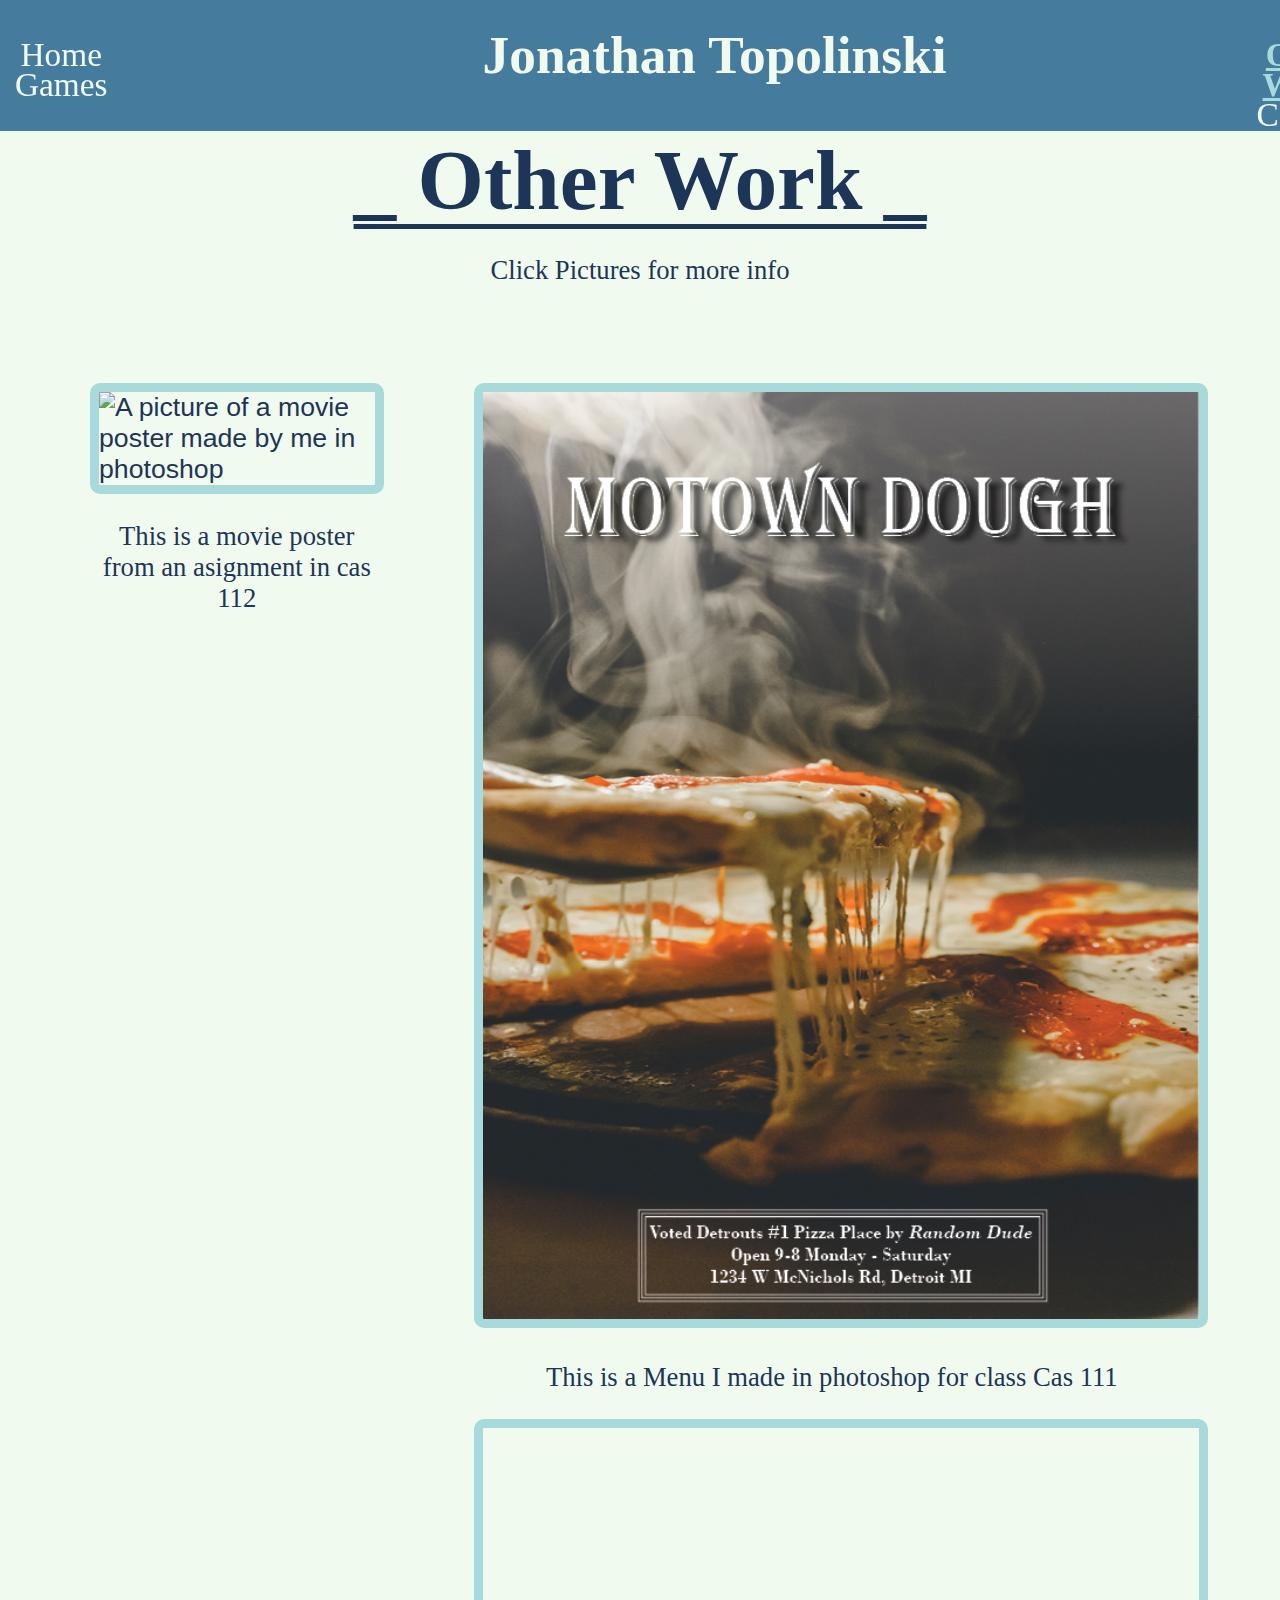
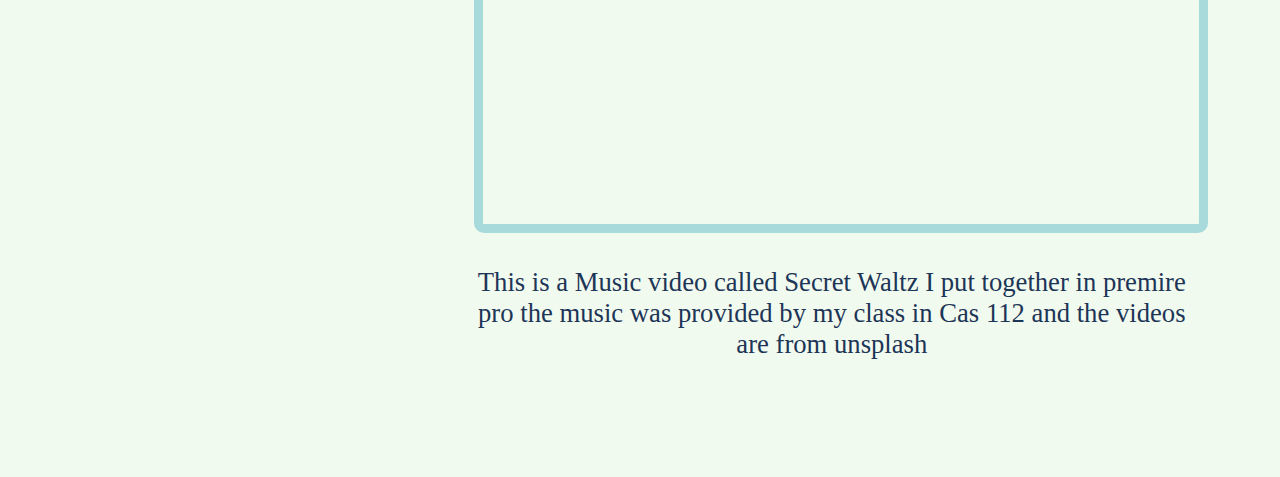
==== about.html @ ae9a8fc3 "added embeded video and pictures" ====
<!DOCTYPE html>
<html lang="en">
  <head>
    <meta charset="UTF-8">
    <meta name="viewport" content="width=device-width, initial-scale=1.0">
    <meta http-equiv="X-UA-Compatible" content="ie=edge">
    <title>Other Work</title>
    <link rel="stylesheet" href="screen.css">
  </head>
  <body>
    <header>
      <nav>
        <a href="index.html" class="link">Home</a>
        <a href="games.html" class="link">Games</a>
      </nav>
      <a href="index.html" class="LinkHeader">Jonathan Topolinski</a>
      <nav>
        <a href="about.html" class="active">Other Work</a>
        <a href="contact.html" class="link">Contact</a>
      </nav>
  </header>
    <h1>_   Other Work   _</h1>
    <p>Click Pictures for more info</p>
    <section>
      <div>
        <img class="Poster" src="Images/Topolinski_photoshop.png.png" alt=" A picture of a movie poster made by me in photoshop">
        <p>This is a movie poster from an asignment in cas 112</p>
      </div>
      <div>
        <img class="Menu" src="Images/jonathan_Topolinski_Menu.png" alt=" A picture of a menu made by me in photoshop">
        <p>This is a Menu I made in photoshop for class Cas 111</p>
        <iframe id="kaltura_player" src="https://cdnapisec.kaltura.com/p/811482/sp/81148200/embedIframeJs/uiconf_id/27551951/partner_id/811482?iframeembed=true&playerId=kaltura_player&entry_id=1_9ty5gdri&flashvars[streamerType]=auto&amp;flashvars[localizationCode]=en&amp;flashvars[sideBarContainer.plugin]=true&amp;flashvars[sideBarContainer.position]=left&amp;flashvars[sideBarContainer.clickToClose]=true&amp;flashvars[chapters.plugin]=true&amp;flashvars[chapters.layout]=vertical&amp;flashvars[chapters.thumbnailRotator]=false&amp;flashvars[streamSelector.plugin]=true&amp;flashvars[EmbedPlayer.SpinnerTarget]=videoHolder&amp;flashvars[dualScreen.plugin]=true&amp;flashvars[hotspots.plugin]=1&amp;flashvars[Kaltura.addCrossoriginToIframe]=true&amp;&wid=1_ne41eli0" width="640" height="396" allowfullscreen webkitallowfullscreen mozAllowFullScreen allow="autoplay *; fullscreen *; encrypted-media *" sandbox="allow-downloads allow-forms allow-same-origin allow-scripts allow-top-navigation allow-pointer-lock allow-popups allow-modals allow-orientation-lock allow-popups-to-escape-sandbox allow-presentation allow-top-navigation-by-user-activation" frameborder="0" title="Topolinski_SecretWaltz"></iframe>
        <p>This is a Music video called Secret Waltz I put together in premire pro the music was provided by my class in Cas 112 and the videos are from unsplash</p>
      </div>
    </section>
    <script src="index.js"></script>
  </body>
</html>
---- screen.css ----
/* Add screen styles below */
body {

    background: #F1FAEE;  
    margin: 0;
    padding: 0;
    color: #1D3557;
    font-family: 'Trebuchet MS', 'Lucida Sans Unicode', 'Lucida Grande', 'Lucida Sans', Arial, sans-serif;
}

.HomePage {
    display: flex;
}
div{
    margin: 30px;
    padding: 15px;
    font-size: 20pt;
}
.Contact{
    text-align: center
}

section{
    margin: 20px;
    font-size: 20pt;
    padding: 25px;
    display: flex;
}

.ImageHome{
    padding-top: 50px;


}
.TextHome{
    padding-top: 50px;
    text-align: center;
}
.Form{
    padding-bottom: 5px;
    padding-left: 10px;
}

input, textarea{
    width: 35%;
    padding: 15px; 
    border-color: #457B9D;
    background-color: #457B9D;
    color: #F1FAEE;
    border-radius: 20px;
    font-family: Cambria, Cochin, Georgia, Times, 'Times New Roman', serif;
    font-size: 24pt;
}
input.submit {
    padding: 0;
    font-size: 40pt;
    border-radius: 50px;
    width: 449px;
    height: 86px;
    color: #F1FAEE;
    background-color: #1D3557;
}
::placeholder{
    color: #F1FAEE;
}

h1{
    margin: 0;
    font-family: Georgia, 'Times New Roman', Times, serif;
    font-size:64pt;
    text-align: center;
    text-decoration-line:underline;
    text-decoration-thickness: 5px;
    text-underline-offset: 15px;
    
}
h2{
    margin: 0;
    font-family: Georgia, 'Times New Roman', Times, serif;
    font-size:92pt;
    text-align: center;
}
h3{
    margin: 0;
    font-family: Georgia, 'Times New Roman', Times, serif;
    font-size:64pt;
    text-decoration-line:underline;
    text-decoration-thickness: 5px;
    text-underline-offset: 15px;
    
}
p{
    text-align: center;
    line-height: 1.8 cm;
    font-size: 20pt;
    font-family: cursive;
    color: #1D3557;
}
span.Highlight{
    color: #457B9D;
}
span.Hello{
    color: #457B9D;
    font-size: 24;
}
.AutDat{
    white-space: pre-wrap;
    text-align: center;
}
ol{
    white-space: pre-wrap;
}
.Me{
    padding: 10px;
    border-radius: 30px;
}
.Poster{
    width: 100%;
    border: 7pt solid #A8DADC;
    border-radius: 10px;
}
.Menu{
    width: 100%;
    border: 7pt solid #A8DADC;
    border-radius: 10px;
}
iframe{
    width: 100%;
    border: 7pt solid #A8DADC;
    border-radius: 10px;
}
figure {
   float: right;
   font-size: 15pt;
   text-align: center;
   margin: auto;
}
figcaption{
   white-space: pre;
   margin: 1pt;
}
a{
    font-size: 25pt;
    padding-left: 10px;
}
a.link{
    text-decoration: none;
    color: #F1FAEE;
}
a.button{
    padding: 15px;
    background-color: #457B9D;
    border-radius: 60px;
    text-decoration: none;
    color: #F1FAEE;
}
a.LinkHeader{
    padding-top: 40px;
    padding-left: 300px;
    padding-right: 300px;
    padding-bottom: 25px;
    font-family: 'Times New Roman', Times, serif;
    font-weight: bold;
    font-size: 40pt;
    text-align: center;
    white-space: nowrap;
    text-decoration: none;
    color: #F1FAEE;
}
a.active {
    color: #A8DADC;
    font-weight: bold;
}

header{
    padding-left: 5px;
    display: flex;
    width: 100%;
    background-color: #457B9D;
    line-height: .8cm;
    position: sticky;
    top: 0;
    z-index: 1;
    
}

nav{
    font-family: 'Times New Roman', Times, serif;
    width: 100%;
    padding-top: 40px;
    padding-right: 75px;
    text-align: center;
    font-size: 24pt;
    }
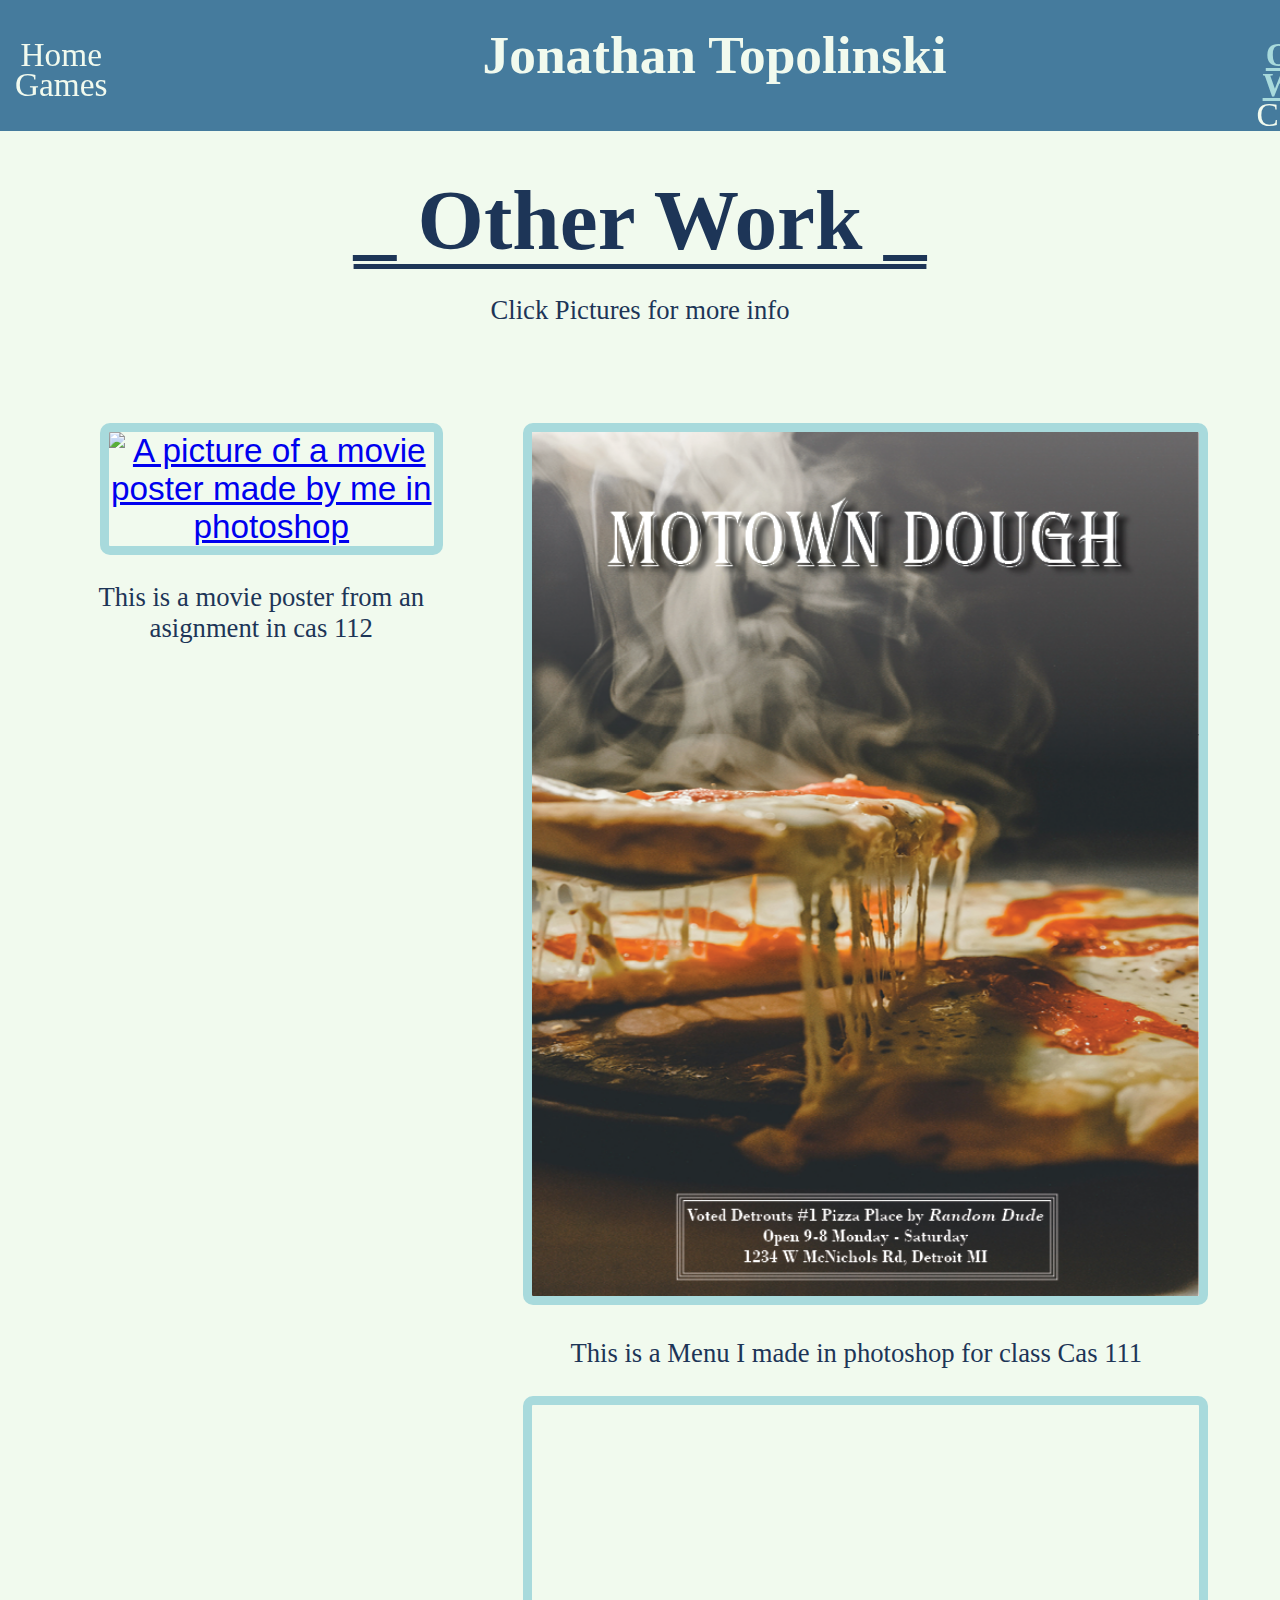
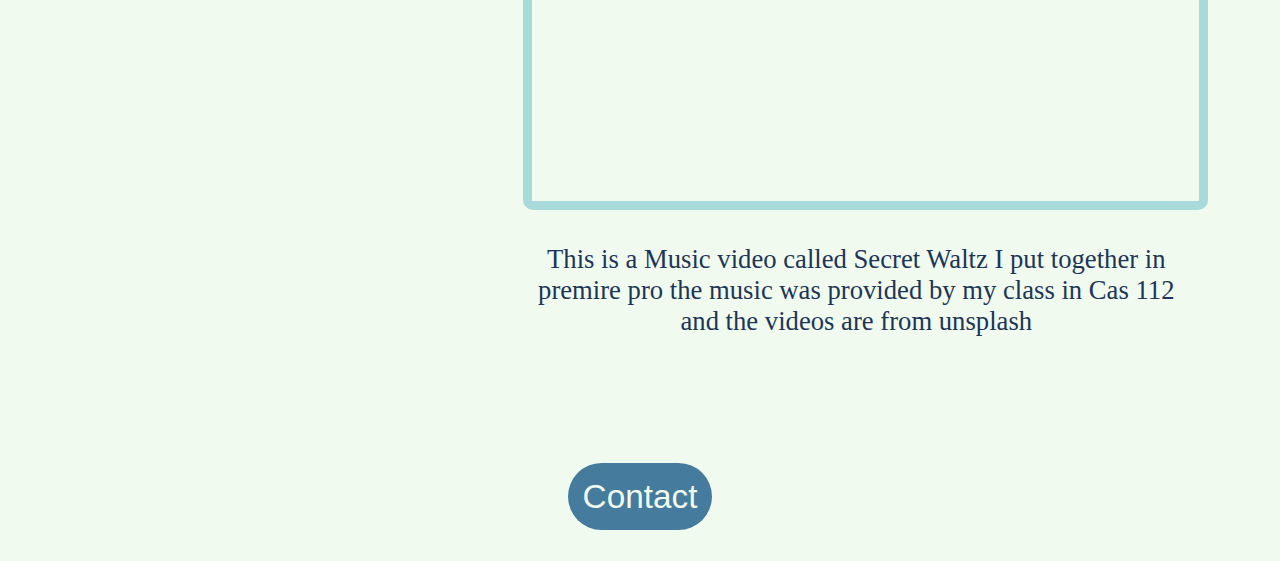
==== commit 51ad1658: "Made 2 new pages and finishing up with other works page" ====
--- a/about.html
+++ b/about.html
@@ -23,7 +23,7 @@
     <p>Click Pictures for more info</p>
     <section>
       <div>
-        <img class="Poster" src="Images/Topolinski_photoshop.png.png" alt=" A picture of a movie poster made by me in photoshop">
+        <a href="poster.html"><img class="Poster" src="Images/Topolinski_photoshop.png.png" alt=" A picture of a movie poster made by me in photoshop"></a>
         <p>This is a movie poster from an asignment in cas 112</p>
       </div>
       <div>
@@ -33,6 +33,7 @@
         <p>This is a Music video called Secret Waltz I put together in premire pro the music was provided by my class in Cas 112 and the videos are from unsplash</p>
       </div>
     </section>
+    <div><a href="contact.html" class="button">Contact</a></div>
     <script src="index.js"></script>
   </body>
 </html>
--- a/screen.css
+++ b/screen.css
@@ -12,6 +12,7 @@
     display: flex;
 }
 div{
+    text-align: center;
     margin: 30px;
     padding: 15px;
     font-size: 20pt;
@@ -25,6 +26,14 @@
     font-size: 20pt;
     padding: 25px;
     display: flex;
+}
+article{
+    text-align: center;
+    line-height: 1.8 cm;
+    font-size: 20pt;
+    font-family: cursive;
+    color: #1D3557;
+    width: 100%;
 }
 
 .ImageHome{
@@ -65,6 +74,7 @@
 }
 
 h1{
+    padding-top: 40px;
     margin: 0;
     font-family: Georgia, 'Times New Roman', Times, serif;
     font-size:64pt;
@@ -119,6 +129,12 @@
     border: 7pt solid #A8DADC;
     border-radius: 10px;
 }
+.Layer{
+    width: 20cm;
+    border: 7pt solid #A8DADC;
+    border-radius: 10px;
+}
+
 .Menu{
     width: 100%;
     border: 7pt solid #A8DADC;
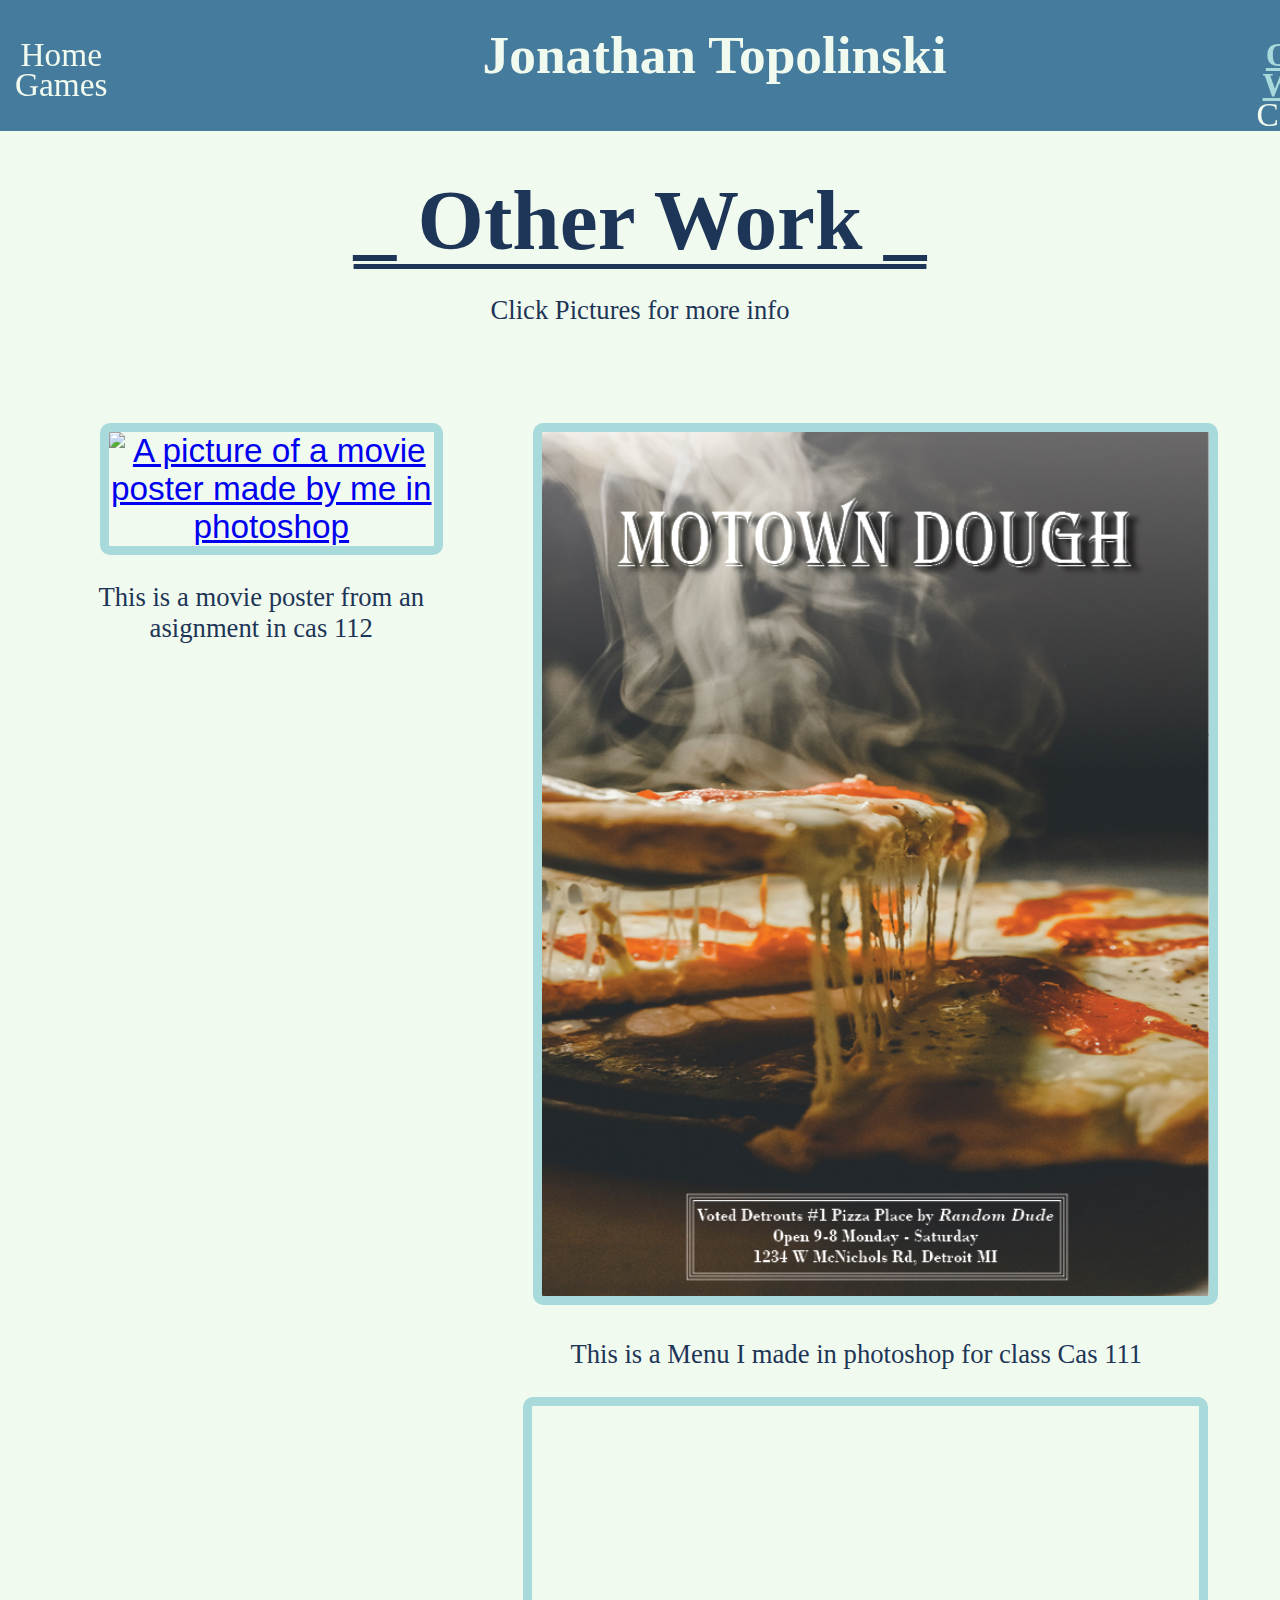
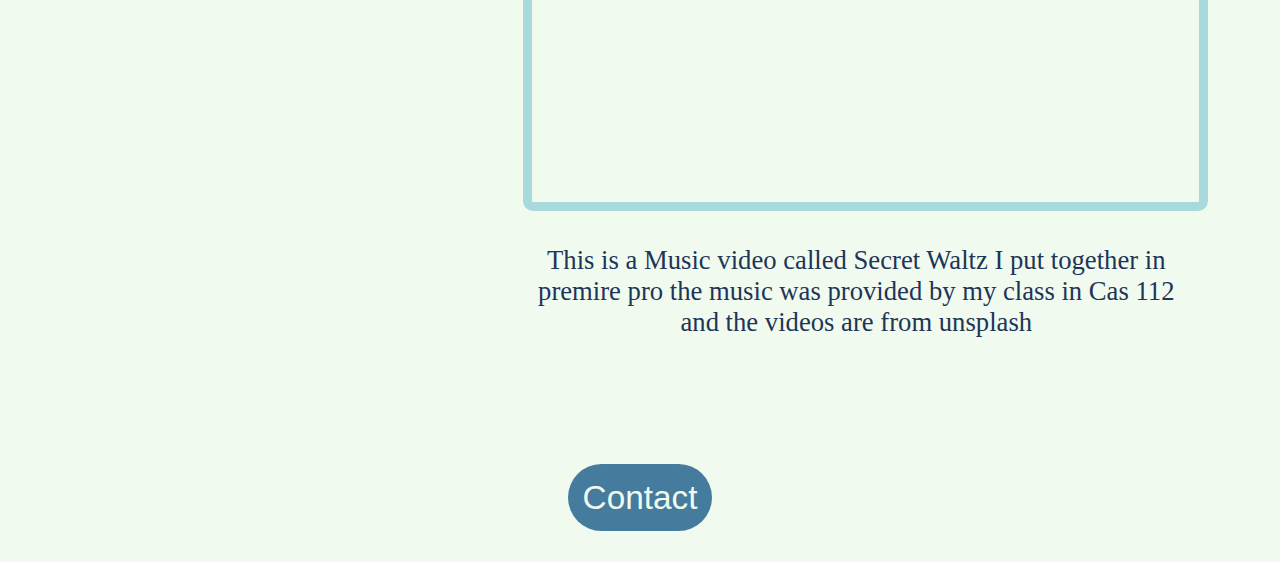
==== commit fb4b5226: "menu page" ====
--- a/about.html
+++ b/about.html
@@ -27,7 +27,7 @@
         <p>This is a movie poster from an asignment in cas 112</p>
       </div>
       <div>
-        <img class="Menu" src="Images/jonathan_Topolinski_Menu.png" alt=" A picture of a menu made by me in photoshop">
+        <a href="menu.html"><img class="Menu" src="Images/jonathan_Topolinski_Menu.png" alt=" A picture of a menu made by me in photoshop"></a>
         <p>This is a Menu I made in photoshop for class Cas 111</p>
         <iframe id="kaltura_player" src="https://cdnapisec.kaltura.com/p/811482/sp/81148200/embedIframeJs/uiconf_id/27551951/partner_id/811482?iframeembed=true&playerId=kaltura_player&entry_id=1_9ty5gdri&flashvars[streamerType]=auto&amp;flashvars[localizationCode]=en&amp;flashvars[sideBarContainer.plugin]=true&amp;flashvars[sideBarContainer.position]=left&amp;flashvars[sideBarContainer.clickToClose]=true&amp;flashvars[chapters.plugin]=true&amp;flashvars[chapters.layout]=vertical&amp;flashvars[chapters.thumbnailRotator]=false&amp;flashvars[streamSelector.plugin]=true&amp;flashvars[EmbedPlayer.SpinnerTarget]=videoHolder&amp;flashvars[dualScreen.plugin]=true&amp;flashvars[hotspots.plugin]=1&amp;flashvars[Kaltura.addCrossoriginToIframe]=true&amp;&wid=1_ne41eli0" width="640" height="396" allowfullscreen webkitallowfullscreen mozAllowFullScreen allow="autoplay *; fullscreen *; encrypted-media *" sandbox="allow-downloads allow-forms allow-same-origin allow-scripts allow-top-navigation allow-pointer-lock allow-popups allow-modals allow-orientation-lock allow-popups-to-escape-sandbox allow-presentation allow-top-navigation-by-user-activation" frameborder="0" title="Topolinski_SecretWaltz"></iframe>
         <p>This is a Music video called Secret Waltz I put together in premire pro the music was provided by my class in Cas 112 and the videos are from unsplash</p>
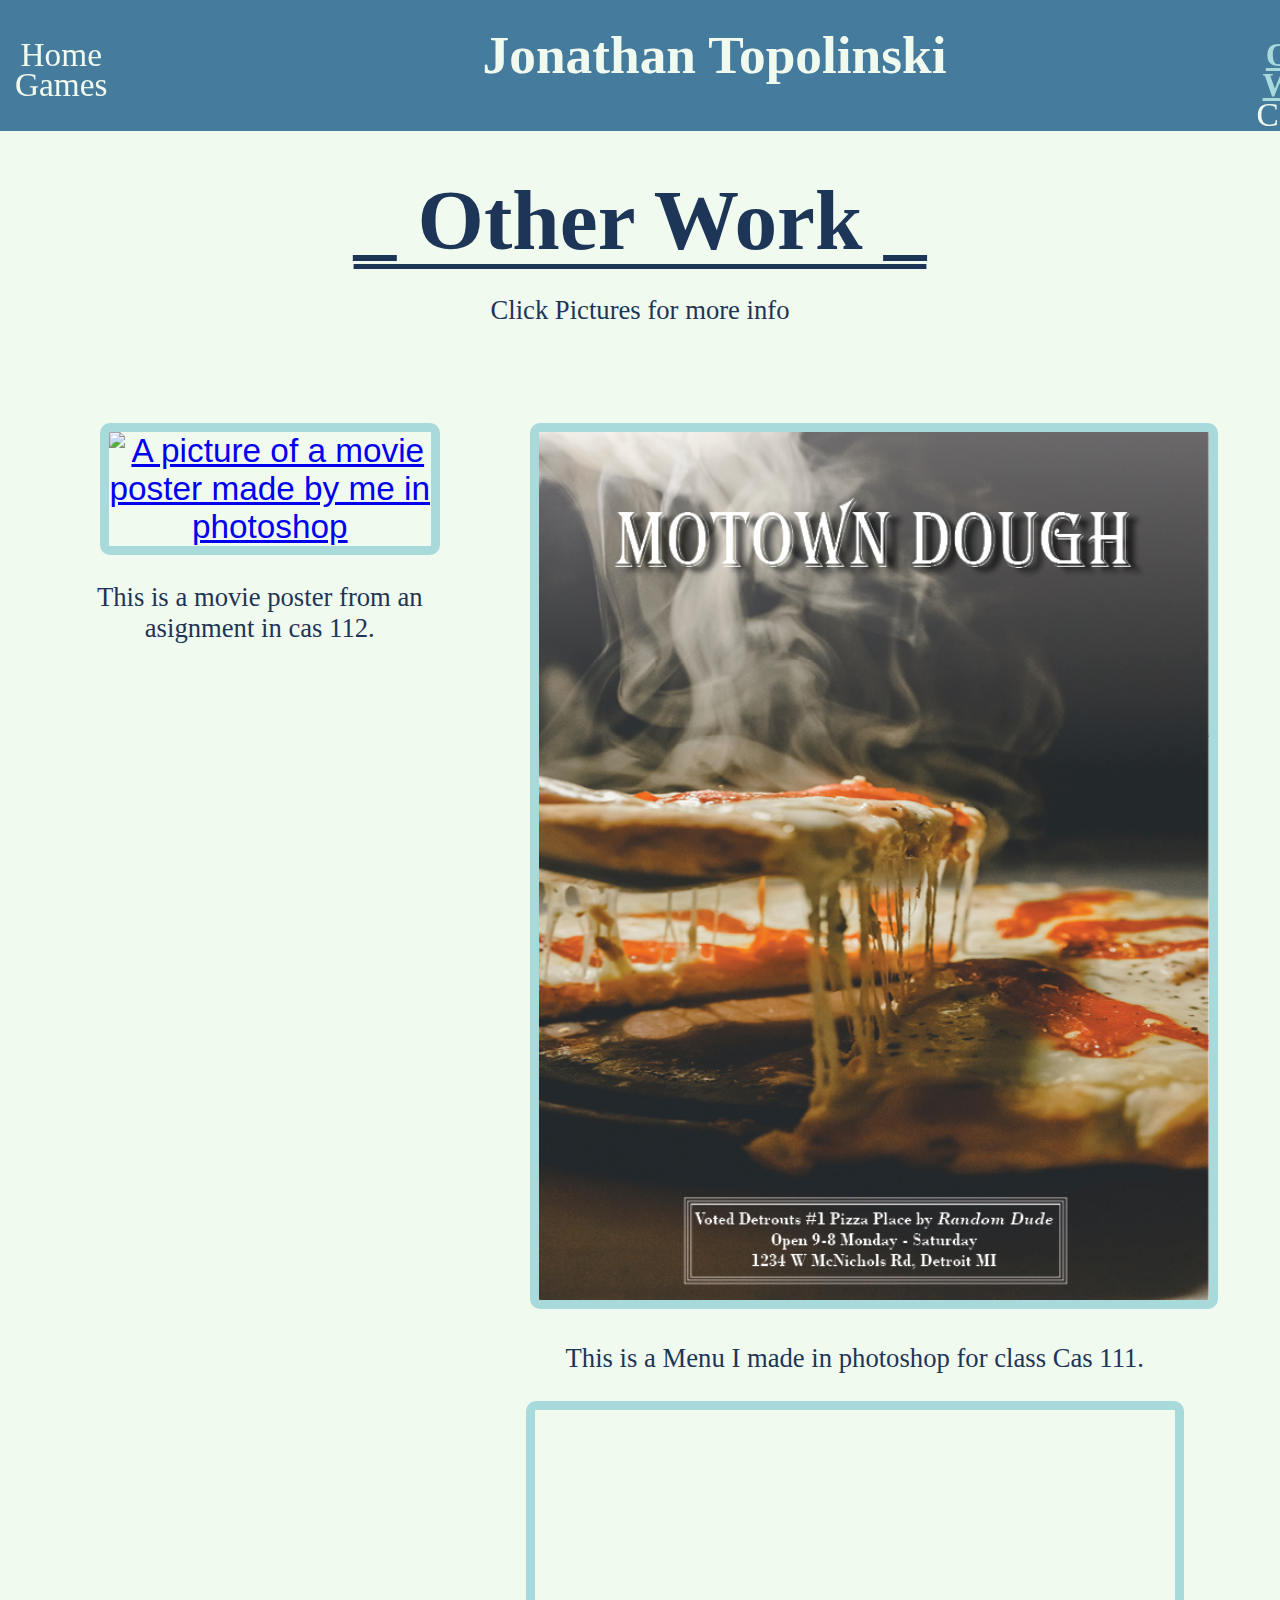
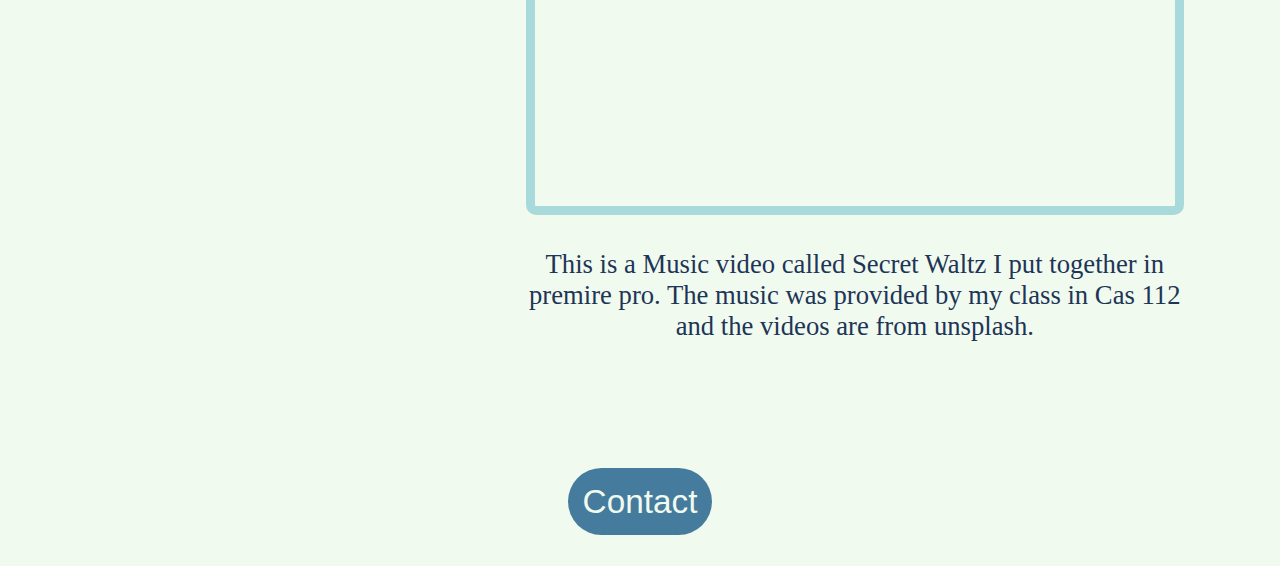
==== commit 60c8a9bf: "Finsihed Final Project" ====
--- a/about.html
+++ b/about.html
@@ -24,13 +24,13 @@
     <section>
       <div>
         <a href="poster.html"><img class="Poster" src="Images/Topolinski_photoshop.png.png" alt=" A picture of a movie poster made by me in photoshop"></a>
-        <p>This is a movie poster from an asignment in cas 112</p>
+        <p>This is a movie poster from an asignment in cas 112.</p>
       </div>
       <div>
         <a href="menu.html"><img class="Menu" src="Images/jonathan_Topolinski_Menu.png" alt=" A picture of a menu made by me in photoshop"></a>
-        <p>This is a Menu I made in photoshop for class Cas 111</p>
+        <p>This is a Menu I made in photoshop for class Cas 111.</p>
         <iframe id="kaltura_player" src="https://cdnapisec.kaltura.com/p/811482/sp/81148200/embedIframeJs/uiconf_id/27551951/partner_id/811482?iframeembed=true&playerId=kaltura_player&entry_id=1_9ty5gdri&flashvars[streamerType]=auto&amp;flashvars[localizationCode]=en&amp;flashvars[sideBarContainer.plugin]=true&amp;flashvars[sideBarContainer.position]=left&amp;flashvars[sideBarContainer.clickToClose]=true&amp;flashvars[chapters.plugin]=true&amp;flashvars[chapters.layout]=vertical&amp;flashvars[chapters.thumbnailRotator]=false&amp;flashvars[streamSelector.plugin]=true&amp;flashvars[EmbedPlayer.SpinnerTarget]=videoHolder&amp;flashvars[dualScreen.plugin]=true&amp;flashvars[hotspots.plugin]=1&amp;flashvars[Kaltura.addCrossoriginToIframe]=true&amp;&wid=1_ne41eli0" width="640" height="396" allowfullscreen webkitallowfullscreen mozAllowFullScreen allow="autoplay *; fullscreen *; encrypted-media *" sandbox="allow-downloads allow-forms allow-same-origin allow-scripts allow-top-navigation allow-pointer-lock allow-popups allow-modals allow-orientation-lock allow-popups-to-escape-sandbox allow-presentation allow-top-navigation-by-user-activation" frameborder="0" title="Topolinski_SecretWaltz"></iframe>
-        <p>This is a Music video called Secret Waltz I put together in premire pro the music was provided by my class in Cas 112 and the videos are from unsplash</p>
+        <p>This is a Music video called Secret Waltz I put together in premire pro. The music was provided by my class in Cas 112 and the videos are from unsplash.</p>
       </div>
     </section>
     <div><a href="contact.html" class="button">Contact</a></div>
--- a/screen.css
+++ b/screen.css
@@ -27,14 +27,7 @@
     padding: 25px;
     display: flex;
 }
-article{
-    text-align: center;
-    line-height: 1.8 cm;
-    font-size: 20pt;
-    font-family: cursive;
-    color: #1D3557;
-    width: 100%;
-}
+
 
 .ImageHome{
     padding-top: 50px;
@@ -85,6 +78,7 @@
     
 }
 h2{
+    padding-top: 40px;
     margin: 0;
     font-family: Georgia, 'Times New Roman', Times, serif;
     font-size:92pt;
@@ -113,13 +107,6 @@
     color: #457B9D;
     font-size: 24;
 }
-.AutDat{
-    white-space: pre-wrap;
-    text-align: center;
-}
-ol{
-    white-space: pre-wrap;
-}
 .Me{
     padding: 10px;
     border-radius: 30px;
@@ -129,21 +116,32 @@
     border: 7pt solid #A8DADC;
     border-radius: 10px;
 }
+.PosterP{
+    width: 800px;
+    border: 7pt solid #A8DADC;
+    border-radius: 10px;
+}
 .Layer{
     width: 20cm;
     border: 7pt solid #A8DADC;
     border-radius: 10px;
 }
-
 .Menu{
     width: 100%;
     border: 7pt solid #A8DADC;
     border-radius: 10px;
 }
+.MenuP{
+    width: 700px;
+    border: 7pt solid #A8DADC;
+    border-radius: 10px;
+}
 iframe{
-    width: 100%;
-    border: 7pt solid #A8DADC;
-    border-radius: 10px;
+    border: 7pt solid #A8DADC;
+    border-radius: 10px;
+}
+.ALS{
+    padding-top: 180px;
 }
 figure {
    float: right;
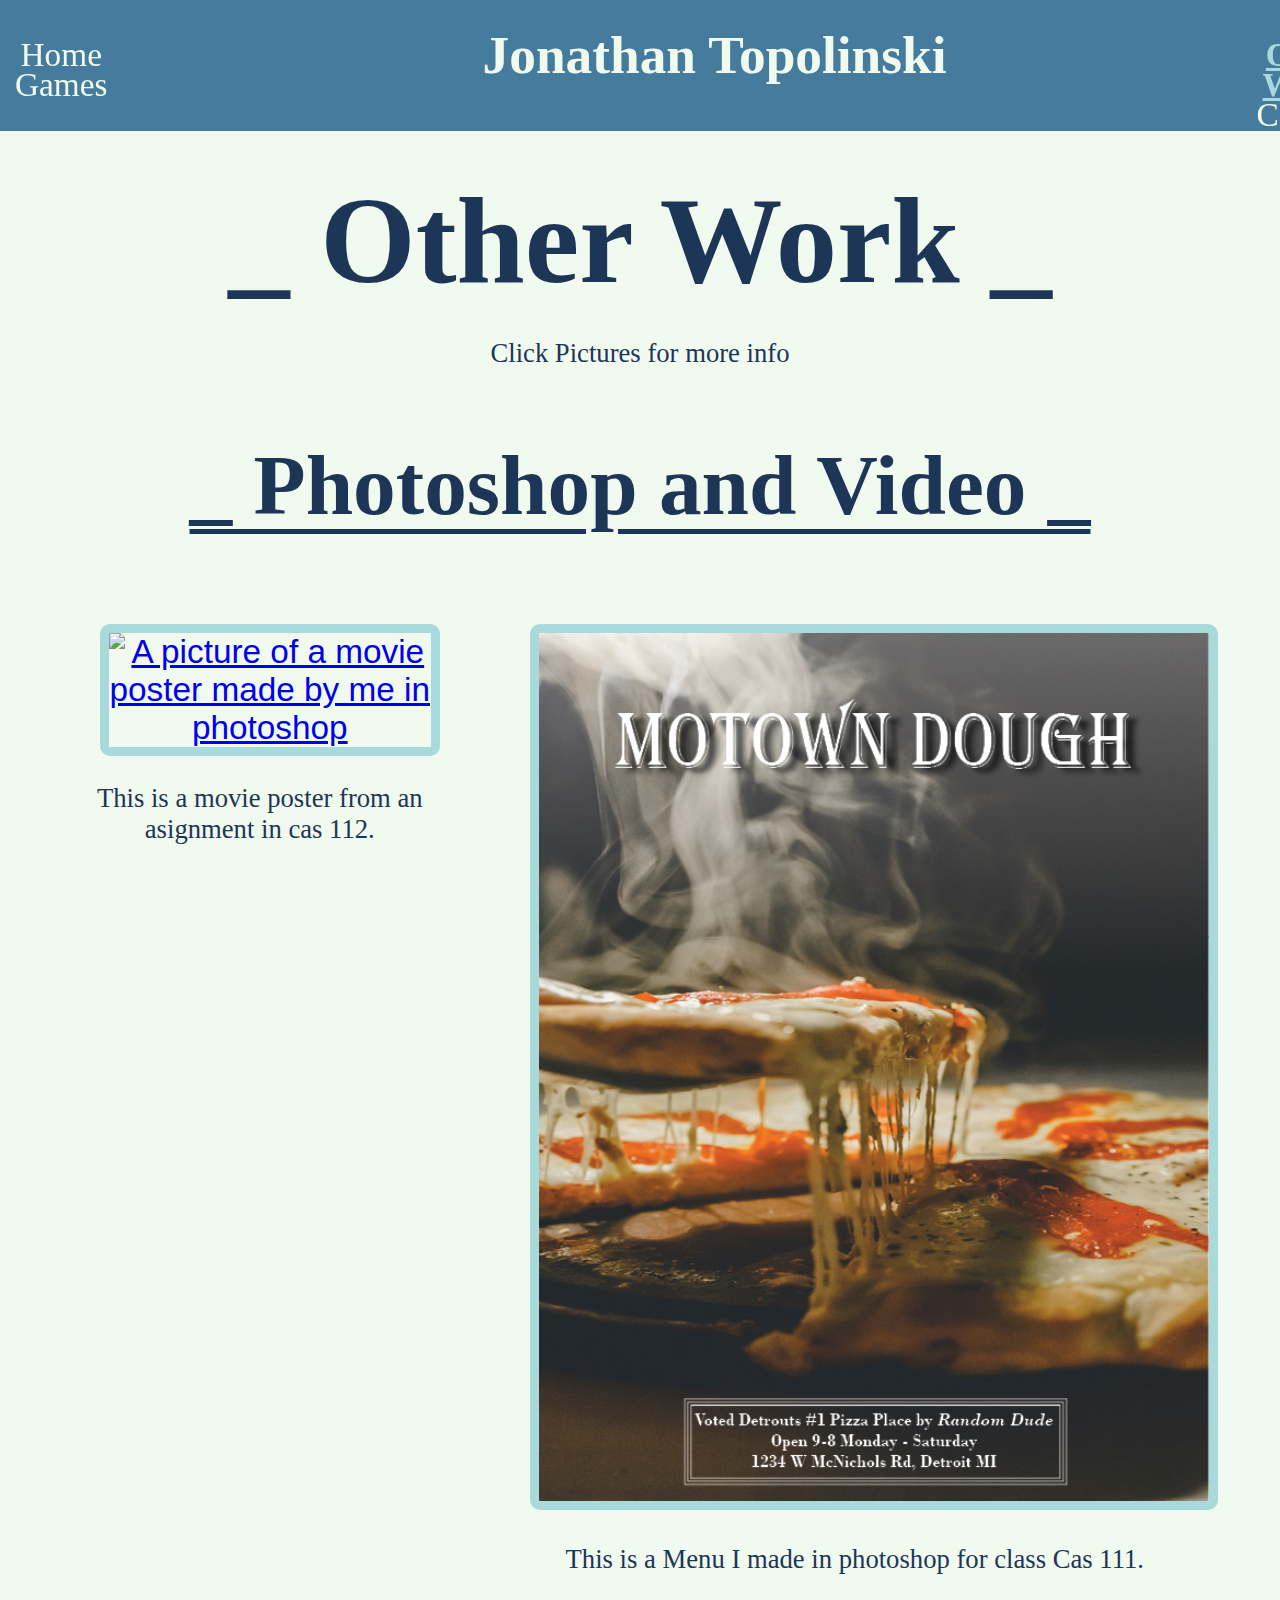
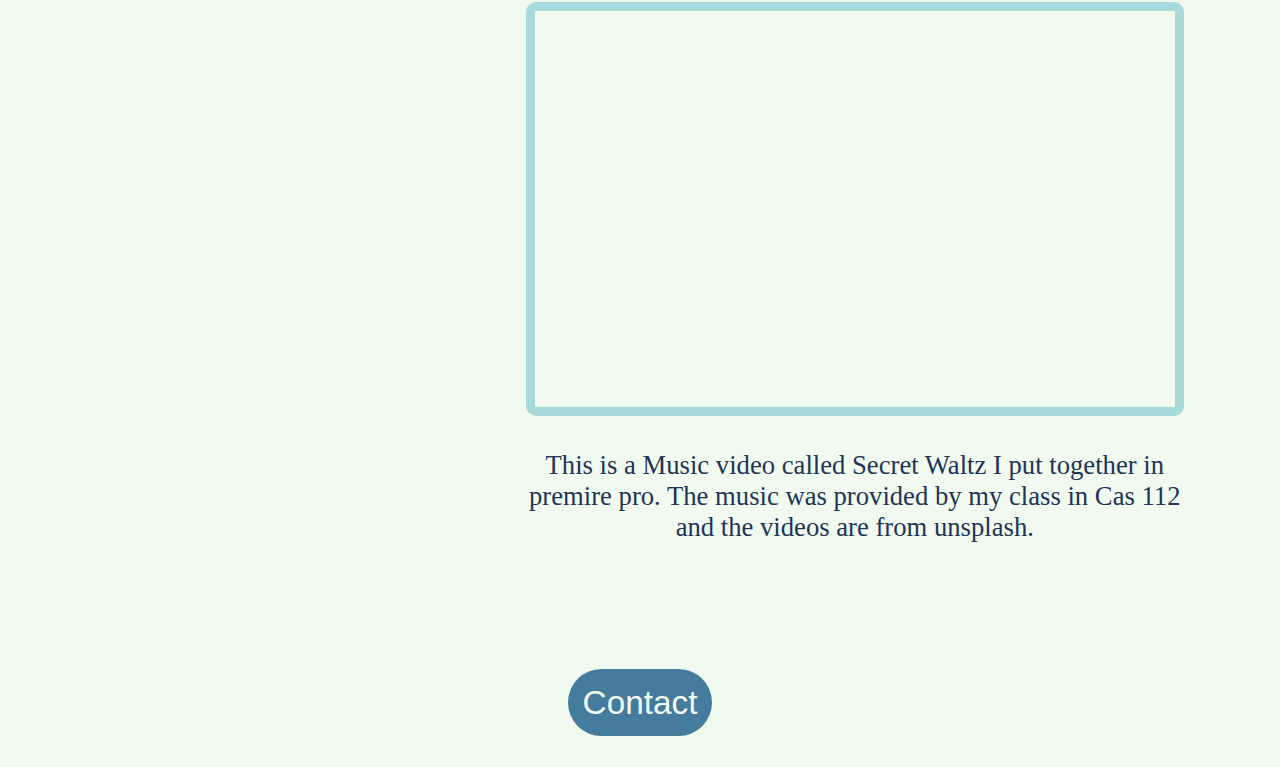
==== commit 5e53e722: "Validation and title page for Other work" ====
--- a/about.html
+++ b/about.html
@@ -19,8 +19,9 @@
         <a href="contact.html" class="link">Contact</a>
       </nav>
   </header>
-    <h1>_   Other Work   _</h1>
+    <h2>_   Other Work   _</h2>
     <p>Click Pictures for more info</p>
+    <h1>_   Photoshop and Video   _</h1>
     <section>
       <div>
         <a href="poster.html"><img class="Poster" src="Images/Topolinski_photoshop.png.png" alt=" A picture of a movie poster made by me in photoshop"></a>
@@ -29,7 +30,7 @@
       <div>
         <a href="menu.html"><img class="Menu" src="Images/jonathan_Topolinski_Menu.png" alt=" A picture of a menu made by me in photoshop"></a>
         <p>This is a Menu I made in photoshop for class Cas 111.</p>
-        <iframe id="kaltura_player" src="https://cdnapisec.kaltura.com/p/811482/sp/81148200/embedIframeJs/uiconf_id/27551951/partner_id/811482?iframeembed=true&playerId=kaltura_player&entry_id=1_9ty5gdri&flashvars[streamerType]=auto&amp;flashvars[localizationCode]=en&amp;flashvars[sideBarContainer.plugin]=true&amp;flashvars[sideBarContainer.position]=left&amp;flashvars[sideBarContainer.clickToClose]=true&amp;flashvars[chapters.plugin]=true&amp;flashvars[chapters.layout]=vertical&amp;flashvars[chapters.thumbnailRotator]=false&amp;flashvars[streamSelector.plugin]=true&amp;flashvars[EmbedPlayer.SpinnerTarget]=videoHolder&amp;flashvars[dualScreen.plugin]=true&amp;flashvars[hotspots.plugin]=1&amp;flashvars[Kaltura.addCrossoriginToIframe]=true&amp;&wid=1_ne41eli0" width="640" height="396" allowfullscreen webkitallowfullscreen mozAllowFullScreen allow="autoplay *; fullscreen *; encrypted-media *" sandbox="allow-downloads allow-forms allow-same-origin allow-scripts allow-top-navigation allow-pointer-lock allow-popups allow-modals allow-orientation-lock allow-popups-to-escape-sandbox allow-presentation allow-top-navigation-by-user-activation" frameborder="0" title="Topolinski_SecretWaltz"></iframe>
+        <iframe id="kaltura_player" src="https://cdnapisec.kaltura.com/p/811482/sp/81148200/embedIframeJs/uiconf_id/27551951/partner_id/811482?iframeembed=true&playerId=kaltura_player&entry_id=1_9ty5gdri&flashvars[streamerType]=auto&amp;flashvars[localizationCode]=en&amp;flashvars[sideBarContainer.plugin]=true&amp;flashvars[sideBarContainer.position]=left&amp;flashvars[sideBarContainer.clickToClose]=true&amp;flashvars[chapters.plugin]=true&amp;flashvars[chapters.layout]=vertical&amp;flashvars[chapters.thumbnailRotator]=false&amp;flashvars[streamSelector.plugin]=true&amp;flashvars[EmbedPlayer.SpinnerTarget]=videoHolder&amp;flashvars[dualScreen.plugin]=true&amp;flashvars[hotspots.plugin]=1&amp;flashvars[Kaltura.addCrossoriginToIframe]=true&amp;&wid=1_ne41eli0" width="640" height="396" allowfullscreen webkitallowfullscreen mozAllowFullScreen allow="autoplay *; fullscreen *; encrypted-media *" sandbox="allow-downloads allow-forms allow-same-origin allow-scripts allow-top-navigation allow-pointer-lock allow-popups allow-modals allow-orientation-lock allow-popups-to-escape-sandbox allow-presentation allow-top-navigation-by-user-activation" title="Topolinski_SecretWaltz"></iframe>
         <p>This is a Music video called Secret Waltz I put together in premire pro. The music was provided by my class in Cas 112 and the videos are from unsplash.</p>
       </div>
     </section>
